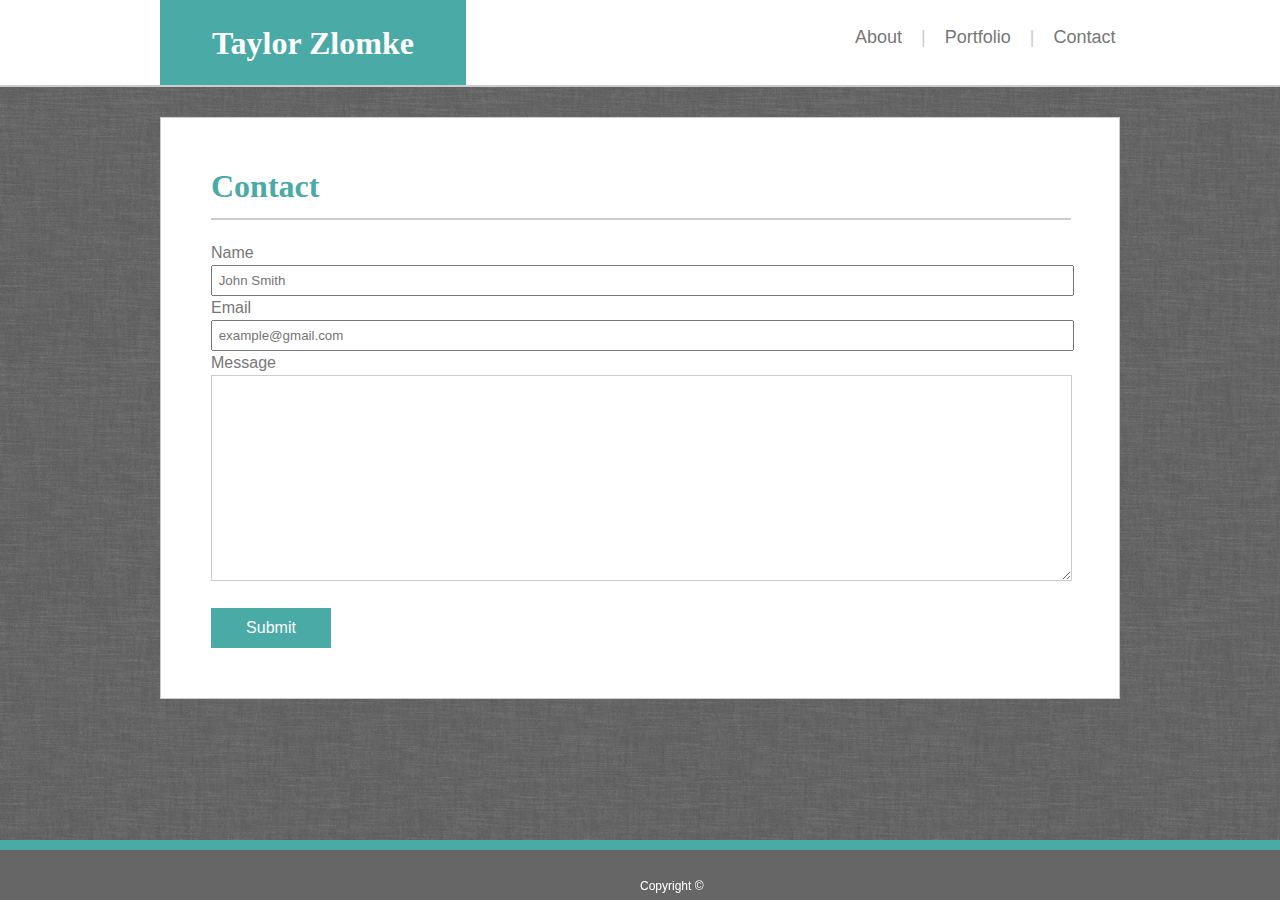
==== contact.html @ 51023990 "progress" ====
<!DOCTYPE html>

<html lang="en">
    
    <head>
        <title>Taylor Zlomke | Contact</title>
        <link rel="stylesheet" href="assets/css/style.css">
    </head>
    <body>

        <header>
            <div class="head">
                <h1 class="name">Taylor Zlomke</h1>
                <div class="navigation">
                    <nav>
                        <a id="map" href="#">About</a><p class="map"> &ensp; | &ensp; </p>
                        <a id="map" href="#">Portfolio</a><p class="map"> &ensp; | &ensp; </p>
                        <a id="map" href="#">Contact</a>
                    </nav>
                </div>
            </div>
        </header>
           
        <div class="main">
            <section class="content">
                <h1 class="subject">Contact</h1>

                <div class="about">

                    <form>
                        Name <br>
                        <input type="text" name="fullname" placeholder=" John Smith" class="namemail"><br>
                        Email <br>
                        <input type="text" name="email" placeholder=" example@gmail.com" class="namemail"><br>
                        Message <br>
                        <textarea></textarea><br>
                        <input type="submit" value="Submit" class="button">
                    </form>

                </div>

            </section>
        </div>


        </div>
            
        <footer>
            <p class="copy">Copyright ©</p>
        </footer>

    </body>
</html>
---- assets/css/style.css ----
body {
    margin: 0px;
    padding: 0;
    position: relative;
    color: #777777;
    font-family: 'Arial', 'Helvetica Neue', Helvetica, sans-serif;
    background-image: url("../../assets/images/grey_wash_wall.png");
}

.head {
    width: 960px;
    margin: auto;
}

header {
    box-sizing: border-box;
    height: 87px;
    position: relative;
    background-color: #ffffff;
    border-bottom: solid 2px;
    border-color: #cccccc;
    overflow: auto;
}

.name {
    display: inline-block;
    padding: 25px 18px;
    width: 270px;
    margin-top: 0px;
    margin-bottom: 0px;
    position: relative;
    top: 0px;
    left: 0px;
    bottom: 0px;
    float: left;
    font-family: 'Georgia', Times, Times New Roman, serif;
    text-align: center;
    color: #ffffff;
    background-color: #4aaaa5;
}

nav {
    display: inline-block;
    float: right;
    width: 265px;
    height: 74px;
    line-height: 74px;
    white-space: nowrap;
    color: #cccccc;
    font-size: 18px;
}

#map:hover {
    color: #3D9994;
}

h1 {
    font-family: 'Georgia', Times, Times New Roman, serif;
    color: #4aaaa5;
}

.main {
    box-sizing: border-box;
    width: 960px;
    margin-left: auto;
    margin-right: auto;
    margin-top: 30px;
    padding: 20px;
    clear: both;
    background-color: #ffffff;
    border: solid 1px #cccccc;
}

.content {
    margin: 30px 30px;
}

.subject {
    height: 50px;
    width: 860px;
    border-bottom: solid 2px #cccccc;
}


.profile {
    float: left;
    margin-right: 20px;
    margin-bottom: 20px;
}

.map {
    display: inline;
}

a {
    text-decoration: none;
    color: #777777;
}

p {
    line-height: 1.5;
}

footer {
    width: 100%;
    position: fixed;
    bottom: 0px;
    clear: both;
    text-align: center;
    background-color: #666666;
    color: #ffffff;
    font-size: 10px;
    height: 50px;
    line-height: 50px;
    vertical-align: bottom;
    border-top: solid 10px;
    border-color:#4aaaa5;
}

.copy {
    display: inline;
    position: fixed;
    margin: 0;
    padding: 0;
    bottom: 5px;
    text-align: center;
    font-size: 12px;
}

form {
    line-height: 1.5;
    width: 855px;
}

.namemail {
    width: 100%;
}

textarea {
    width: 100%;
    height: 200px;
    border-color: #cccccc;
}

.button {
    position: relative;
    background-color: #4aaaa5;
    border: none;
    color: white;
    padding: 10px 20px;
    margin-top: 20px;
    width: 120px;
    height: 40px;
    font-size: 16px;
}

.namemail {
    height: 25px;
}

.button:hover {
    background-color: #666666;
}

.button:active {
    background-color: #666666;
    color: #4aaaa5;
}

.portfolioitems {
    position: relative;
}
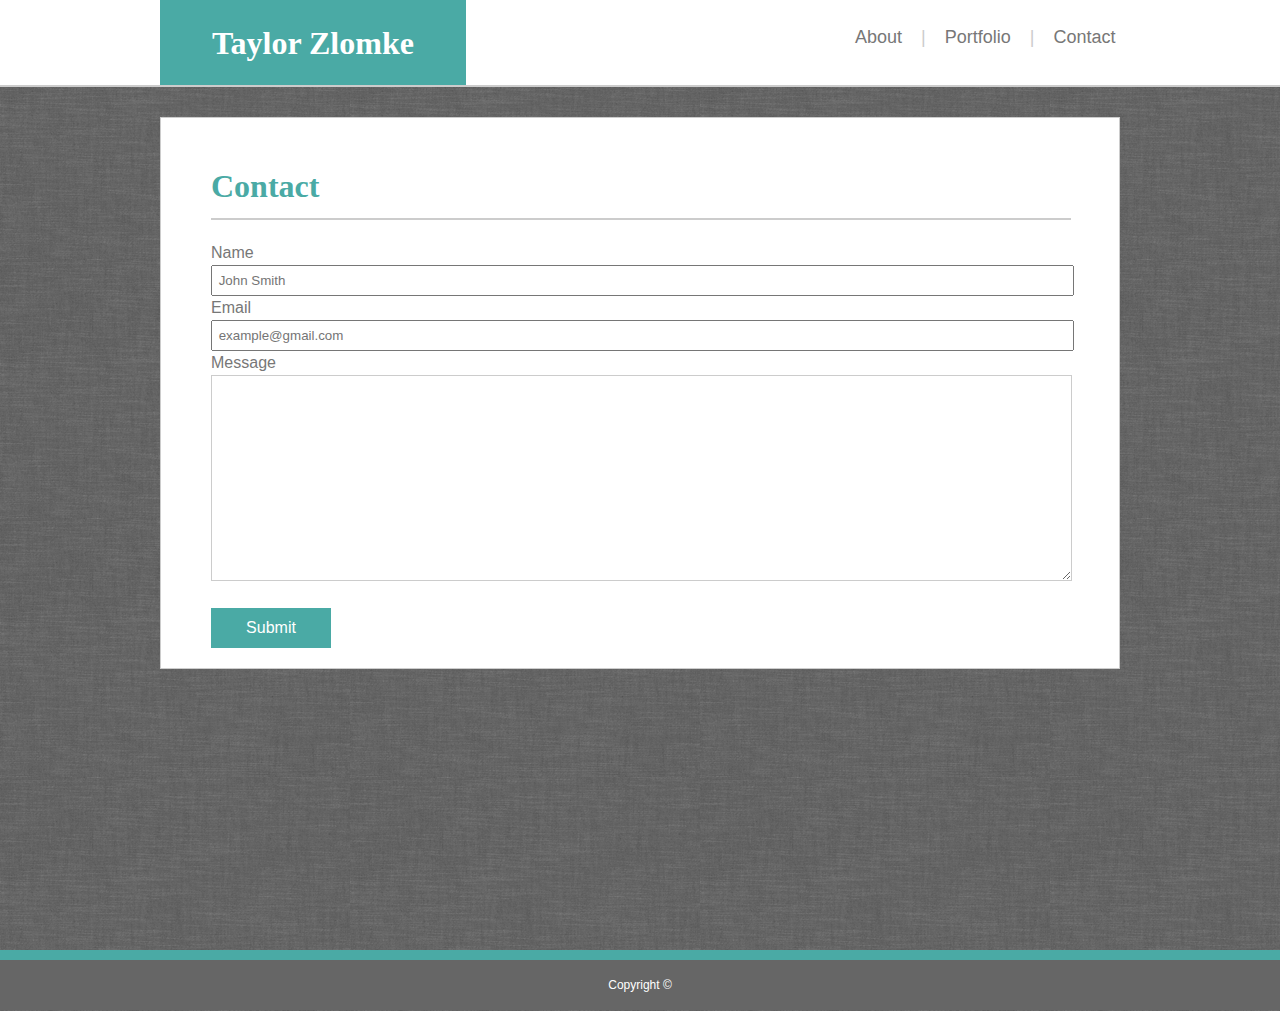
==== commit 0986d792: "progress3" ====
--- a/contact.html
+++ b/contact.html
@@ -1,53 +1,53 @@
 <!DOCTYPE html>
 
 <html lang="en">
-    
-    <head>
-        <title>Taylor Zlomke | Contact</title>
-        <link rel="stylesheet" href="assets/css/style.css">
-    </head>
-    <body>
 
+<head>
+    <title>Taylor Zlomke | Contact</title>
+    <link rel="stylesheet" href="assets/css/style.css">
+</head>
+
+<body>
+
+    <div class="wrapper">
         <header>
             <div class="head">
                 <h1 class="name">Taylor Zlomke</h1>
                 <div class="navigation">
                     <nav>
-                        <a id="map" href="#">About</a><p class="map"> &ensp; | &ensp; </p>
-                        <a id="map" href="#">Portfolio</a><p class="map"> &ensp; | &ensp; </p>
+                        <a id="map" href="#">About</a>
+                        <p class="map"> &ensp; | &ensp; </p>
+                        <a id="map" href="#">Portfolio</a>
+                        <p class="map"> &ensp; | &ensp; </p>
                         <a id="map" href="#">Contact</a>
                     </nav>
                 </div>
             </div>
         </header>
-           
+
         <div class="main">
             <section class="content">
                 <h1 class="subject">Contact</h1>
 
-                <div class="about">
-
-                    <form>
-                        Name <br>
-                        <input type="text" name="fullname" placeholder=" John Smith" class="namemail"><br>
-                        Email <br>
-                        <input type="text" name="email" placeholder=" example@gmail.com" class="namemail"><br>
-                        Message <br>
-                        <textarea></textarea><br>
-                        <input type="submit" value="Submit" class="button">
-                    </form>
-
-                </div>
-
+                <form>
+                    Name <br>
+                    <input type="text" name="fullname" placeholder=" John Smith" class="namemail"><br>
+                    Email <br>
+                    <input type="text" name="email" placeholder=" example@gmail.com" class="namemail"><br>
+                    Message <br>
+                    <textarea></textarea><br>
+                    <input type="submit" value="Submit" class="button">
+                </form>
             </section>
         </div>
+        
+        <div class="push"></div>
+    </div>
 
+    <div class="footer">
+        <p class="copy">Copyright ©</p>
+    </div>
 
-        </div>
-            
-        <footer>
-            <p class="copy">Copyright ©</p>
-        </footer>
+</body>
 
-    </body>
 </html>--- a/assets/css/style.css
+++ b/assets/css/style.css
@@ -1,10 +1,13 @@
+html,
 body {
     margin: 0px;
     padding: 0;
     position: relative;
+    height: auto;
     color: #777777;
     font-family: 'Arial', 'Helvetica Neue', Helvetica, sans-serif;
     background-image: url("../../assets/images/grey_wash_wall.png");
+    height: 100%;
 }
 
 .head {
@@ -65,14 +68,20 @@
     margin-left: auto;
     margin-right: auto;
     margin-top: 30px;
+    margin-bottom: auto;
     padding: 20px;
     clear: both;
     background-color: #ffffff;
     border: solid 1px #cccccc;
+    min-height: 100%;
 }
 
 .content {
-    margin: 30px 30px;
+    margin-top: 30px;
+    margin-left: 30px;
+    margin-right: 30px;
+    margin-bottom: 0px;
+    height: auto;
 }
 
 .subject {
@@ -97,14 +106,24 @@
     color: #777777;
 }
 
-p {
+.bio {
     line-height: 1.5;
 }
 
-footer {
+.wrapper {
+    min-height: 100%;
+    margin: 0 auto -50px;
+}
+
+.footer,
+.push {
+    height: 50px;
+}
+
+.footer {
     width: 100%;
-    position: fixed;
-    bottom: 0px;
+    margin-top: 100px;
+    bottom: 0;
     clear: both;
     text-align: center;
     background-color: #666666;
@@ -114,12 +133,11 @@
     line-height: 50px;
     vertical-align: bottom;
     border-top: solid 10px;
-    border-color:#4aaaa5;
+    border-color: #4aaaa5;
 }
 
 .copy {
     display: inline;
-    position: fixed;
     margin: 0;
     padding: 0;
     bottom: 5px;
@@ -171,6 +189,53 @@
     position: relative;
 }
 
-
-
-
+.hangman {
+    position: relative;
+}
+
+.rpg {
+    position: relative;
+}
+
+.trivia {
+    position: relative;
+}
+
+.infoWidget {
+    position: relative;
+}
+
+.rockPaperScissors {
+    position: relative;
+}
+
+.text {
+    display: inline-block;
+    width: 275px;
+    position: absolute;
+    left: 0;
+    bottom: 10px;
+    color: white;
+    background-color: #4aaaa5;
+    text-align: center;
+    font-family: 'Georgia', Times, Times New Roman, serif;
+    font-size: 18px;
+}
+
+.pic {
+    display: inline-block;
+    margin-right: 40px;
+    margin-bottom: 60px;
+}
+
+.imagelink {
+    opacity: .5;
+}
+
+.imagelink:hover {
+    opacity: 1;
+}
+
+.imagelink:active {
+    opacity: 1;
+}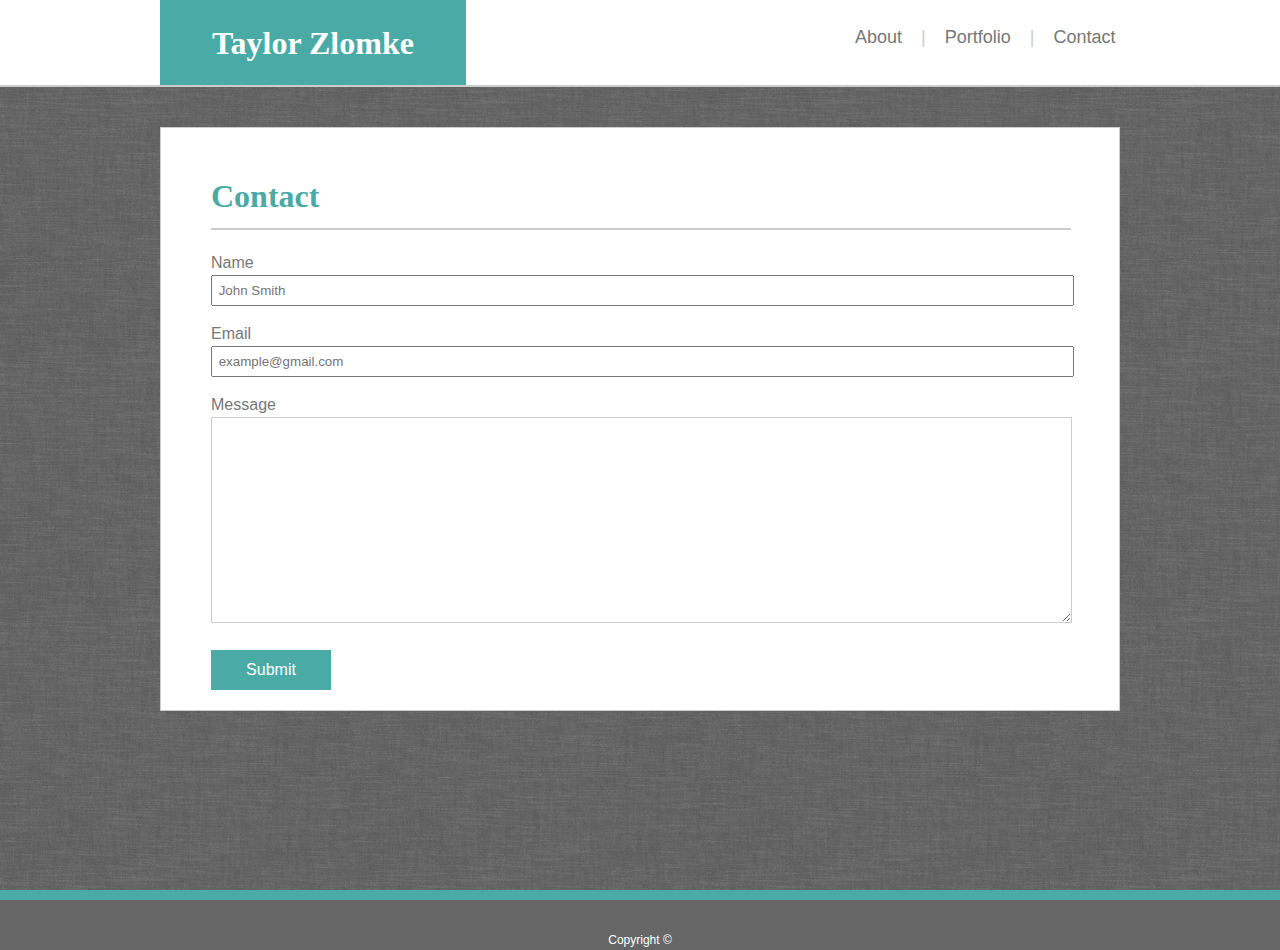
==== commit 9244cc80: "final" ====
--- a/contact.html
+++ b/contact.html
@@ -31,9 +31,9 @@
 
                 <form>
                     Name <br>
-                    <input type="text" name="fullname" placeholder=" John Smith" class="namemail"><br>
+                    <input type="text" name="fullname" placeholder=" John Smith" class="namemail"><p></p>
                     Email <br>
-                    <input type="text" name="email" placeholder=" example@gmail.com" class="namemail"><br>
+                    <input type="text" name="email" placeholder=" example@gmail.com" class="namemail"><p></p>
                     Message <br>
                     <textarea></textarea><br>
                     <input type="submit" value="Submit" class="button">
--- a/assets/css/style.css
+++ b/assets/css/style.css
@@ -67,8 +67,7 @@
     width: 960px;
     margin-left: auto;
     margin-right: auto;
-    margin-top: 30px;
-    margin-bottom: auto;
+    margin-top: 40px;
     padding: 20px;
     clear: both;
     background-color: #ffffff;
@@ -122,7 +121,7 @@
 
 .footer {
     width: 100%;
-    margin-top: 100px;
+    margin-top: 40px;
     bottom: 0;
     clear: both;
     text-align: center;
@@ -134,15 +133,19 @@
     vertical-align: bottom;
     border-top: solid 10px;
     border-color: #4aaaa5;
+    display: block;
 }
 
 .copy {
-    display: inline;
+    display: inline-block;
+    position: relative;
+    line-height: 0;
     margin: 0;
     padding: 0;
-    bottom: 5px;
+    bottom: 10px;
     text-align: center;
     font-size: 12px;
+    vertical-align: bottom;
 }
 
 form {
